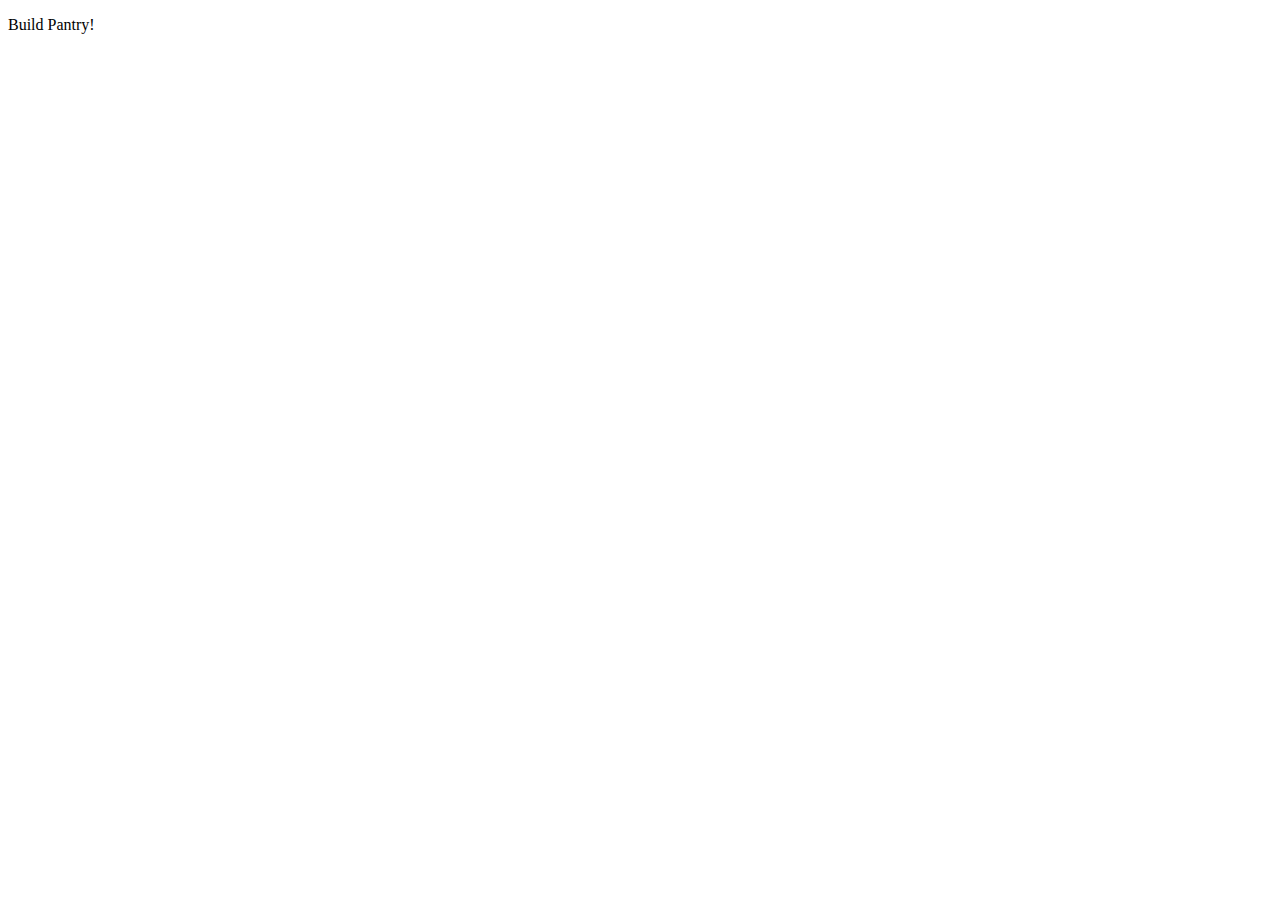
==== src/main/resources/templates/buildPantry.html @ a0322394 "Initial commit" ====
<!DOCTYPE html>
<html xmlns:th="http://www.springframework.org/schema/data/jaxb">

<head th:replace="template :: head">
</head>
<body>
<div class="container">

    <div id="top" th:include="template :: masthead"></div>

    <div id="middle">


        <p>Build Pantry!</p>

    </div>

    <div th:replace="template :: footer"></div>
</div>
</body>
</html>
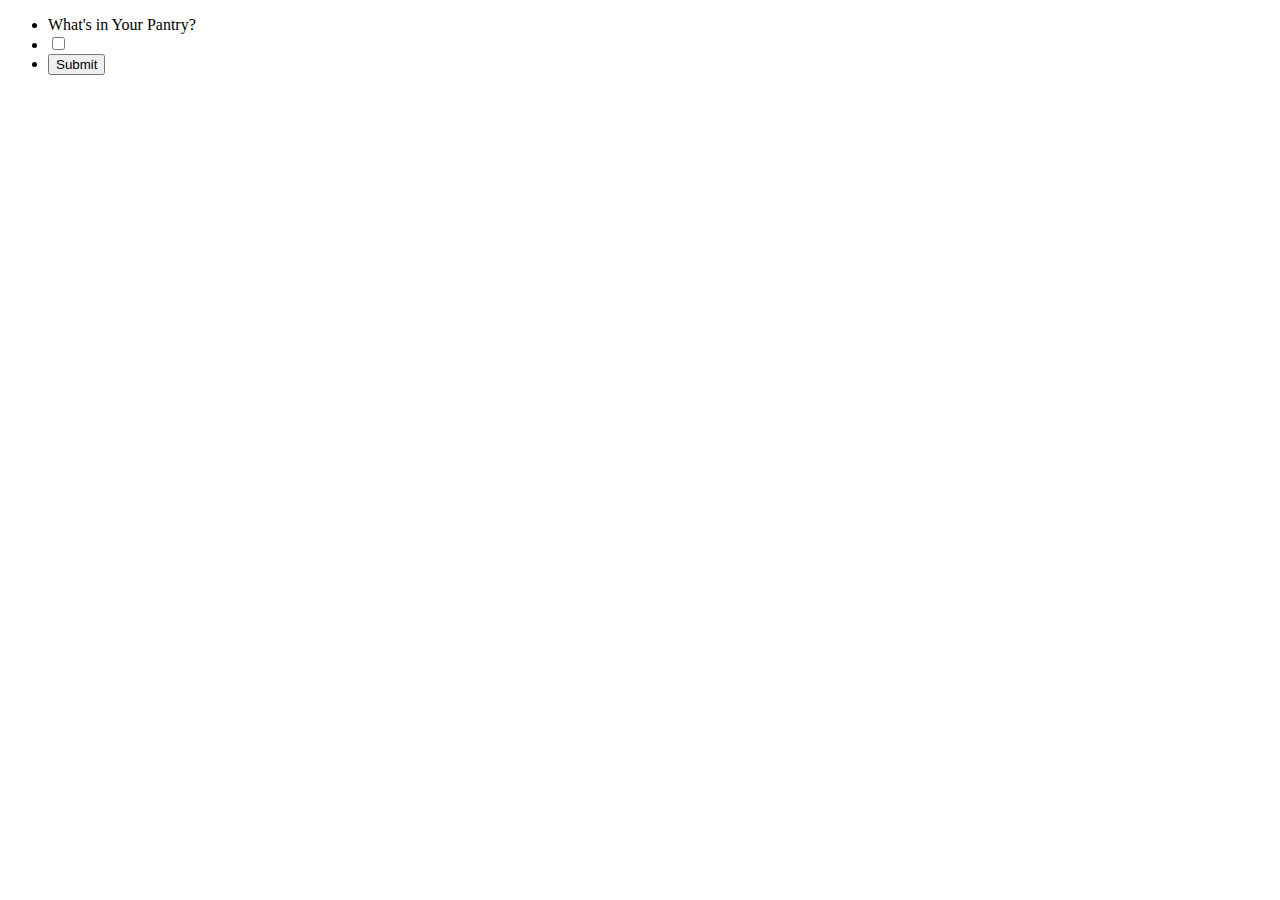
==== commit 0b842abd: "add ingredient as object" ====
--- a/src/main/resources/templates/buildPantry.html
+++ b/src/main/resources/templates/buildPantry.html
@@ -10,8 +10,18 @@
 
     <div id="middle">
 
+        <form method="post" action="/displayPantry">
+            <ul>
+                <li>What's in Your Pantry?</li>
+                <li th:each="pantryItem : ${pantryItems}">
+                    <input type="checkbox" name="pantryItems" th:value="${pantryItem}"  />
+                    <label th:for="${pantryItem}"
+                           th:text="${pantryItem.getIngredientName()}"></label>
 
-        <p>Build Pantry!</p>
+                </li>
+                <li> <input type="submit" class="btn btn-default" value="Submit" /> </li>
+            </ul>
+        </form>
 
     </div>
 
